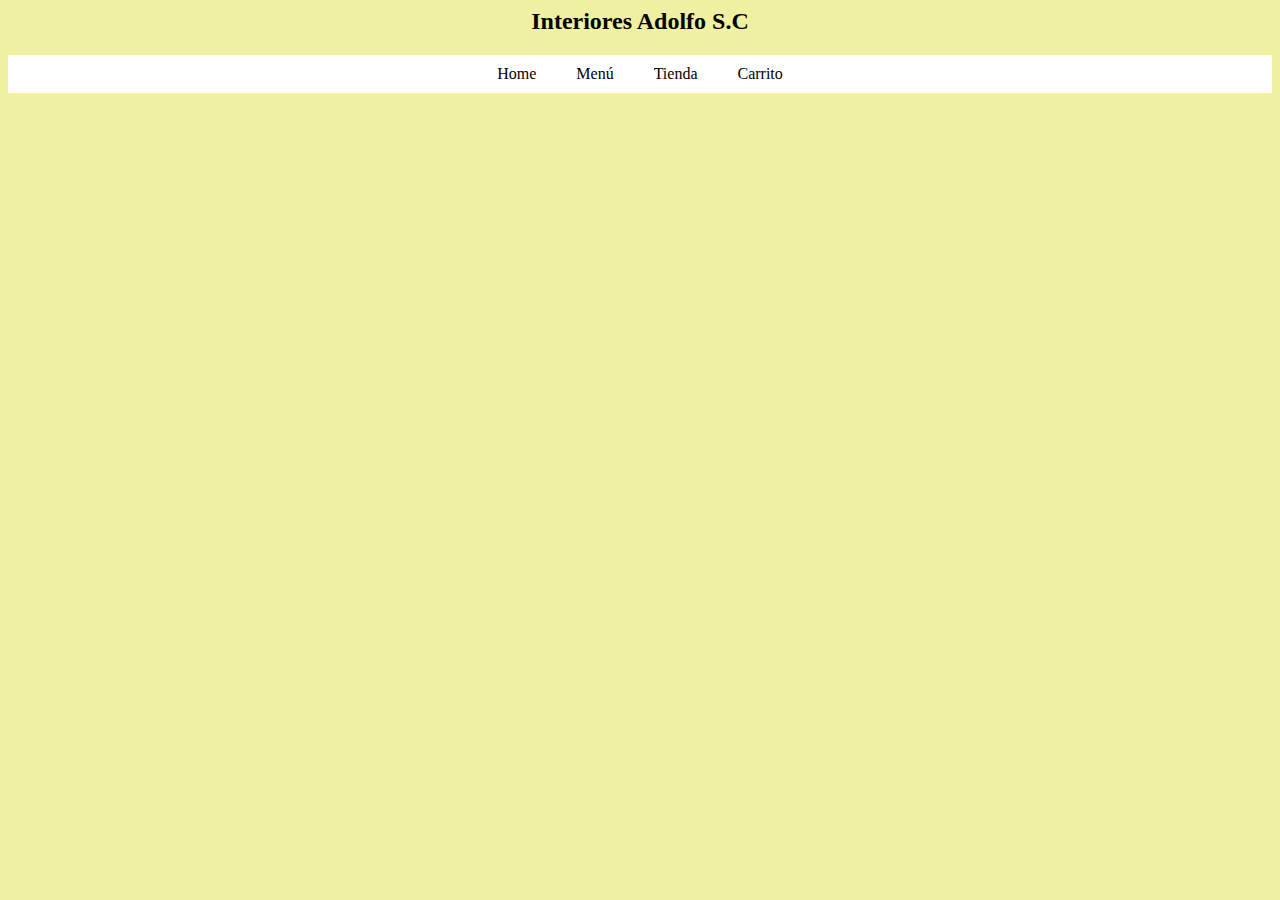
==== carrito.html @ 44fdeff3 "Version 4: Inicio de carrito (con JS)" ====
<html lang="es">
<head>
    <meta charset="UTF-8">
    <meta name="viewport" content="width=device-width, initial-scale=1.0">
    <title>Interiores - Home</title>
    <link rel="stylesheet" type="text/css" href="./css/reglas.css">
</head>
<body>
    <div id="cabecera">
        <h2>Interiores Adolfo S.C</h2>
    </div>
    <div id="nav">
        <ul id="opt1">
            <li><a href="./index.html">Home</a></li>
            <li><a href="#">Menú</a></li>
            <li><a href="./tienda.html">Tienda</a></li>
            <li><a href="#">Carrito</a></li>
        </ul>
    </div>
    <div id="content">
        
    </div>
</body>
</html>
---- css/reglas.css ----
body{
    background-color: #eff0a1;
}

#cabecera{
    text-align: center;
}

#nav{
    text-align: center;
    background-color: #fff;
}

#opt1{
    padding: 10px;
    list-style-type: none;
    display: flex;
    align-items: center;
    justify-content: center;
    gap: 20px;
}
#opt1 li a{
    padding: 10px;
    color: #000;
    text-decoration: none;
}
#opt1 li a:hover{
    background-color: #0ff;
}

#content{
    margin: 0 auto;
    max-width: 650px;
    display: flex;
    flex-wrap: wrap;
    align-items: center;
    justify-content: center;
    gap: 50px;
}
div img{
    height: 560px;
}

.item{
    padding: 15px;
    max-width: 210px;
    background-color: bisque;
    display: flex;
    flex-direction: column;
    align-items: center;
    box-shadow: 2px 3px 5px #949292;
}
.it-img img{
    height: 180px;
}
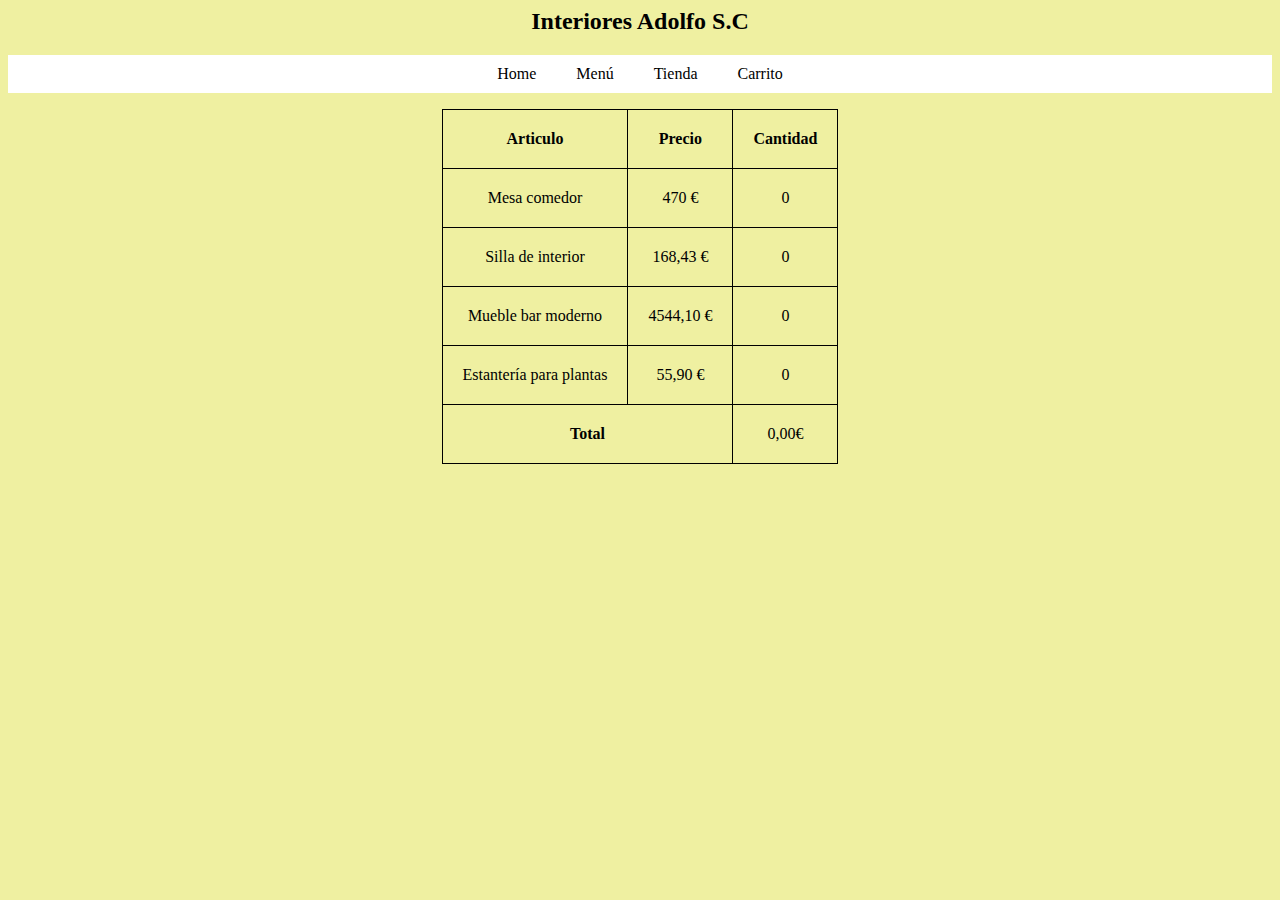
==== commit 879aa3b3: "Version 5: Fin del proyecto (2)" ====
--- a/carrito.html
+++ b/carrito.html
@@ -17,8 +17,49 @@
             <li><a href="#">Carrito</a></li>
         </ul>
     </div>
-    <div id="content">
-        
+    <div id="contenido">
+        <table id="carrito">
+
+            <tr>
+                <th>Articulo</th>
+                <th>Precio</th>
+                <th>Cantidad</th>
+            </tr>
+
+            <tr>
+                <td>Mesa comedor</th>
+                <td>470 €</th>
+                <td>0</th>
+            </tr>
+          
+            <tr>
+                <td>Silla de interior</th>
+                <td>168,43 €</th>
+                <td>0</th>
+            </tr>
+          
+            <tr>
+                <td>Mueble bar moderno</th>
+                <td>4544,10 €</th>
+                <td>0</th>
+            </tr>
+          
+            <tr>
+                <td>Estantería para plantas</th>
+                <td>55,90 €</th>
+                <td>0</th>
+            </tr>
+
+            <tr>
+                <td colspan="2">
+                    <b>Total</b>
+                </td>
+                <td>
+                    0,00€
+                </td>
+            </tr>
+
+        </table>
     </div>
 </body>
 </html>--- a/css/reglas.css
+++ b/css/reglas.css
@@ -52,4 +52,14 @@
 }
 .it-img img{
     height: 180px;
+}
+
+#carrito th, #carrito td{
+    border: 1px solid black;
+    padding: 20px;
+}
+#carrito{
+    margin: 0 auto;
+    text-align: center;
+    border-collapse: collapse;
 }